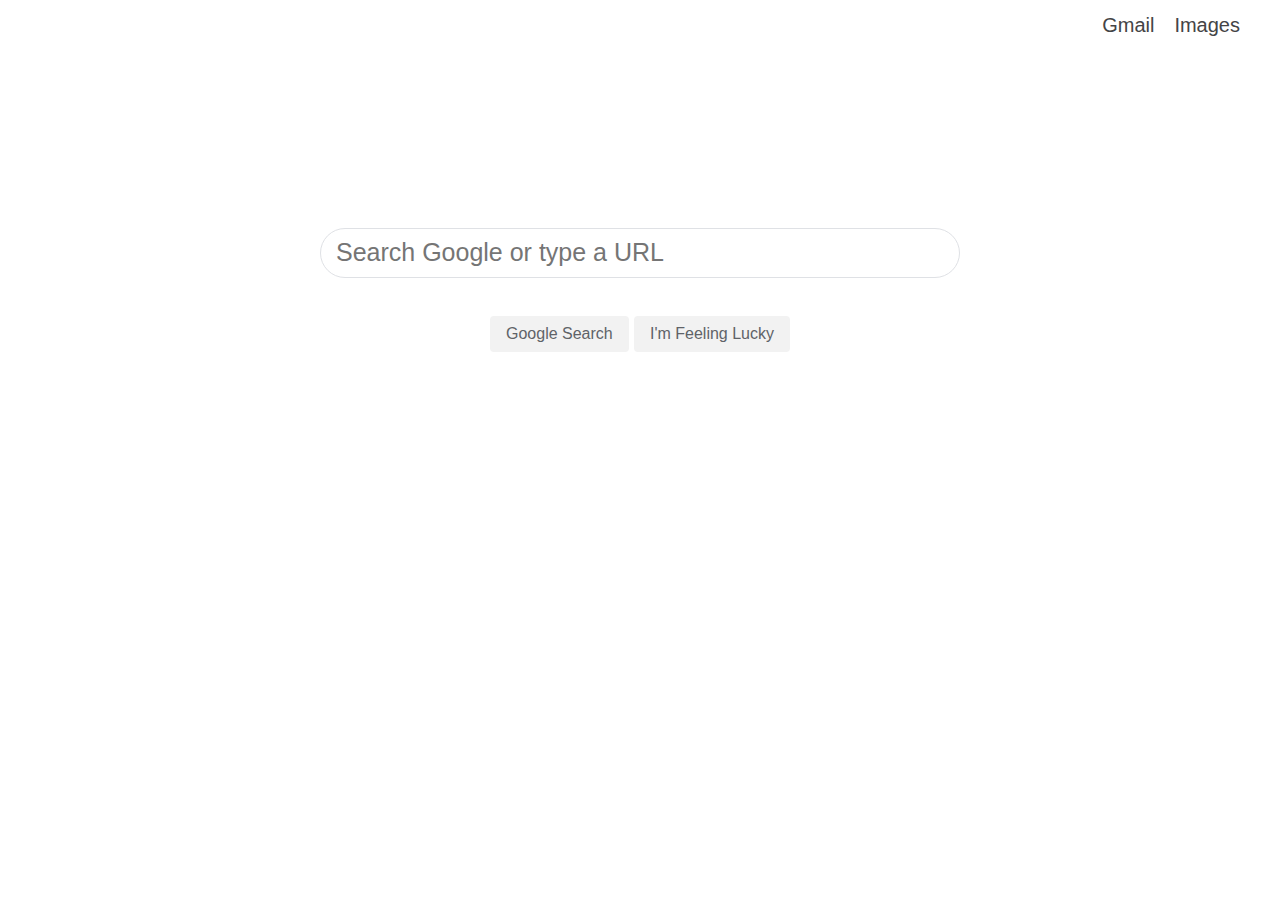
==== google homepage/index.html @ 654eb273 "ended homepage" ====
<!DOCTYPE html>
<html lang="en" dir="ltr">
  <head>
    <meta charset="utf-8">
    <link rel="stylesheet" href="https://stackpath.bootstrapcdn.com/bootstrap/4.4.1/css/bootstrap.min.css" integrity="sha384-Vkoo8x4CGsO3+Hhxv8T/Q5PaXtkKtu6ug5TOeNV6gBiFeWPGFN9MuhOf23Q9Ifjh" crossorigin="anonymous">
    <link rel="stylesheet" href="style.css">
    <title></title>
  </head>
  <body>
      <nav>
          <div>

          </div>
         <div>
          <ul>
            <li>
              <a href="https://mail.google.com/mail/&ogbl">Gmail</a>
            </li>
            <li>
              <a href="https://www.google.com.lb/imghp?hl=en&ogbl" >Images</a>
            </li>
        </ul>
         </div>
      </nav>
      <div class="center">
        <div>
          <img src="https://www.google.com/images/branding/googlelogo/1x/googlelogo_color_272x92dp.png" alt="">
        </div>
        <div>
          <form action="http://www.google.com/search" method="get" style="width: 100vw;">
            <input class="search" maxlength="2048" name="q" type="text"
           autocapitalize="off" autocomplete="on"  title="Search" value="" aria-label="Search" placeholder="Search Google or type a URL" style="margin-left: 25vw;">
          </form>
        </div>
      </div>
      <div class="bottom">
        <div>
          <button type="submit" class="bottom-button btn">Google Search</button>
        </div>
        <div>
          <button type="submit" class="bottom-button btn">I'm Feeling Lucky</button>
        </div>
      </div>
      <footer>

      </footer>
  </body>
</html>
---- google homepage/style.css ----
body{
  background: white;
}
html {
  height: 100%;
}

.search {
  color: black;
  height: 50px;
  width: 50%;
  font-size: 25px;
  border-radius: 25px;
  border-color: grey;
  background: white;
  margin-top: 2vw;
  margin-bottom: 3vw;
  border: 1px solid #dfe1e5;
}
.center {
  margin-top: 10vw;
  display: flex;
  align-items: center;
  justify-content: center;
  color: white;
  height: 100%;
  flex-direction: column;
}
input {
  padding: 0 15px;
}
input:focus {
  outline: none;
}
.bottom {
  margin: 0 auto;
  display: flex;
  width: 300px;
  justify-content: space-between;
}
.bottom-button {
  background-color: #f2f2f2;
  border-style: none;
  color: #5F6368;
  min-width: 54px;
  height: 36px;
  padding: 0 16px;
  border-radius: 4px;
}
.bottom-button:hover {
  transform: scale(1.01);
  border: 1px solid #dfe1e5;
}
li a:hover {
  color: black;
}
li a {
  color: rgb(68, 68, 70);
  text-decoration: none;
  font-size: 20px;
  padding: 10px;
}
ul {
  list-style: none;
  float: right;
  display: flex;
  width: 100%;
  margin: 10px;
}
nav { 
  display: flex;
  flex-direction: row;
  justify-content: space-between;
}
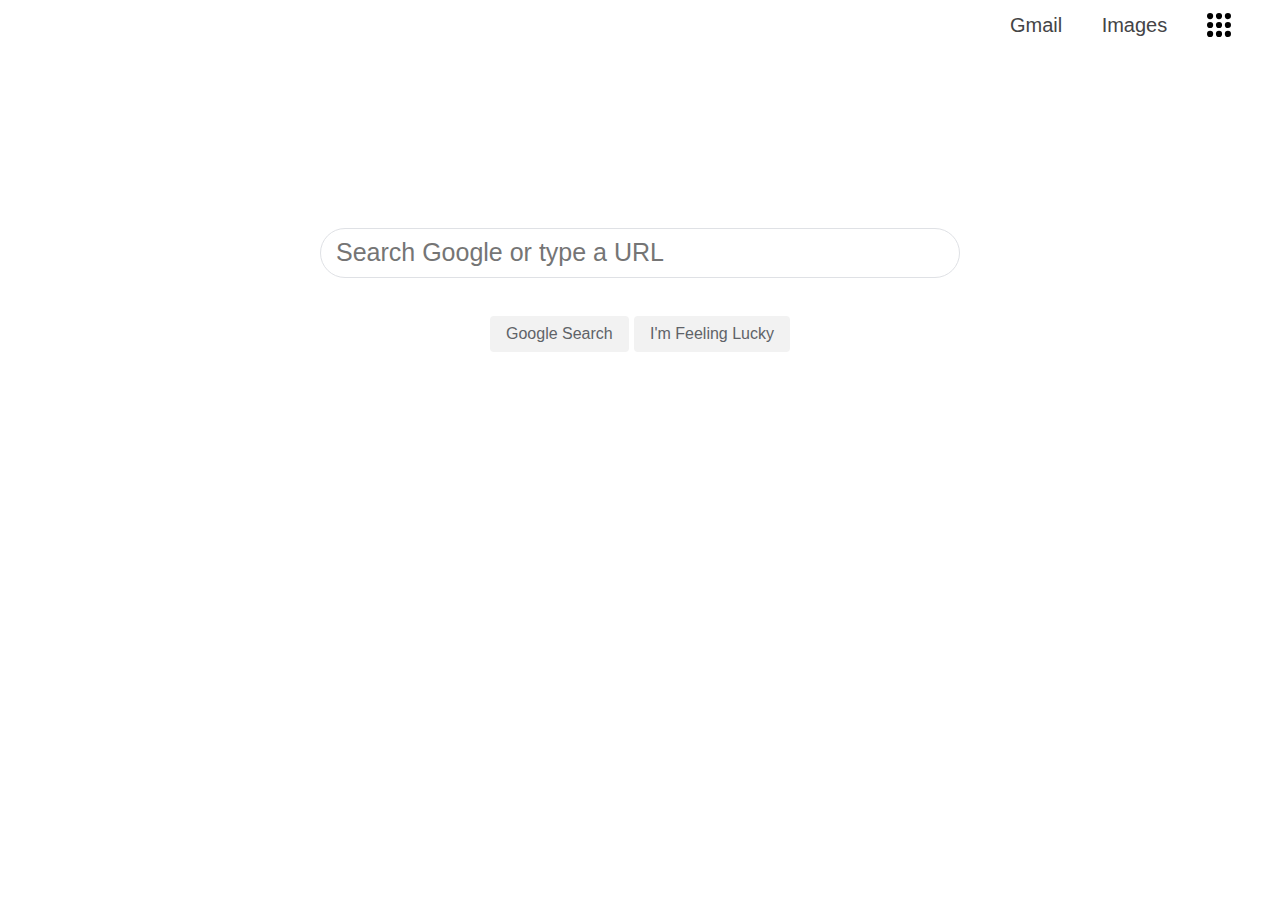
==== commit f09f6c58: "navbar add" ====
--- a/google homepage/index.html
+++ b/google homepage/index.html
@@ -13,12 +13,22 @@
           </div>
          <div>
           <ul>
-            <li>
-              <a href="https://mail.google.com/mail/&ogbl">Gmail</a>
-            </li>
-            <li>
-              <a href="https://www.google.com.lb/imghp?hl=en&ogbl" >Images</a>
-            </li>
+            <div>
+              <li>
+                <a href="https://mail.google.com/mail/&ogbl">Gmail</a>
+              </li>
+            </div>
+            <div>
+              <li>
+                <a href="https://www.google.com.lb/imghp?hl=en&ogbl" >Images</a>
+              </li>  
+            </div>
+            <div>
+              <img class="menu" src="menu-svgrepo-com.svg" alt="">
+            </div>
+            <div>
+              <img class="profile" src="https://lh3.googleusercontent.com/ogw/ADGmqu8O4DZqZiIj1KDGELItEA-ZHF6BDc4JHZuik_z2=s32-c-mo" alt="">
+            </div>
         </ul>
          </div>
       </nav>
--- a/google homepage/style.css
+++ b/google homepage/style.css
@@ -58,17 +58,24 @@
   color: rgb(68, 68, 70);
   text-decoration: none;
   font-size: 20px;
-  padding: 10px;
+  /*padding: 10px;*/
 }
 ul {
   list-style: none;
-  float: right;
   display: flex;
-  width: 100%;
+  width: 300px;
   margin: 10px;
+  align-items: center;
+  justify-content: space-between;
 }
 nav { 
   display: flex;
-  flex-direction: row;
   justify-content: space-between;
-}+  align-items: center;
+}
+.profile {
+  border-radius: 50%;
+}
+.menu {
+  width: 24px;
+}
